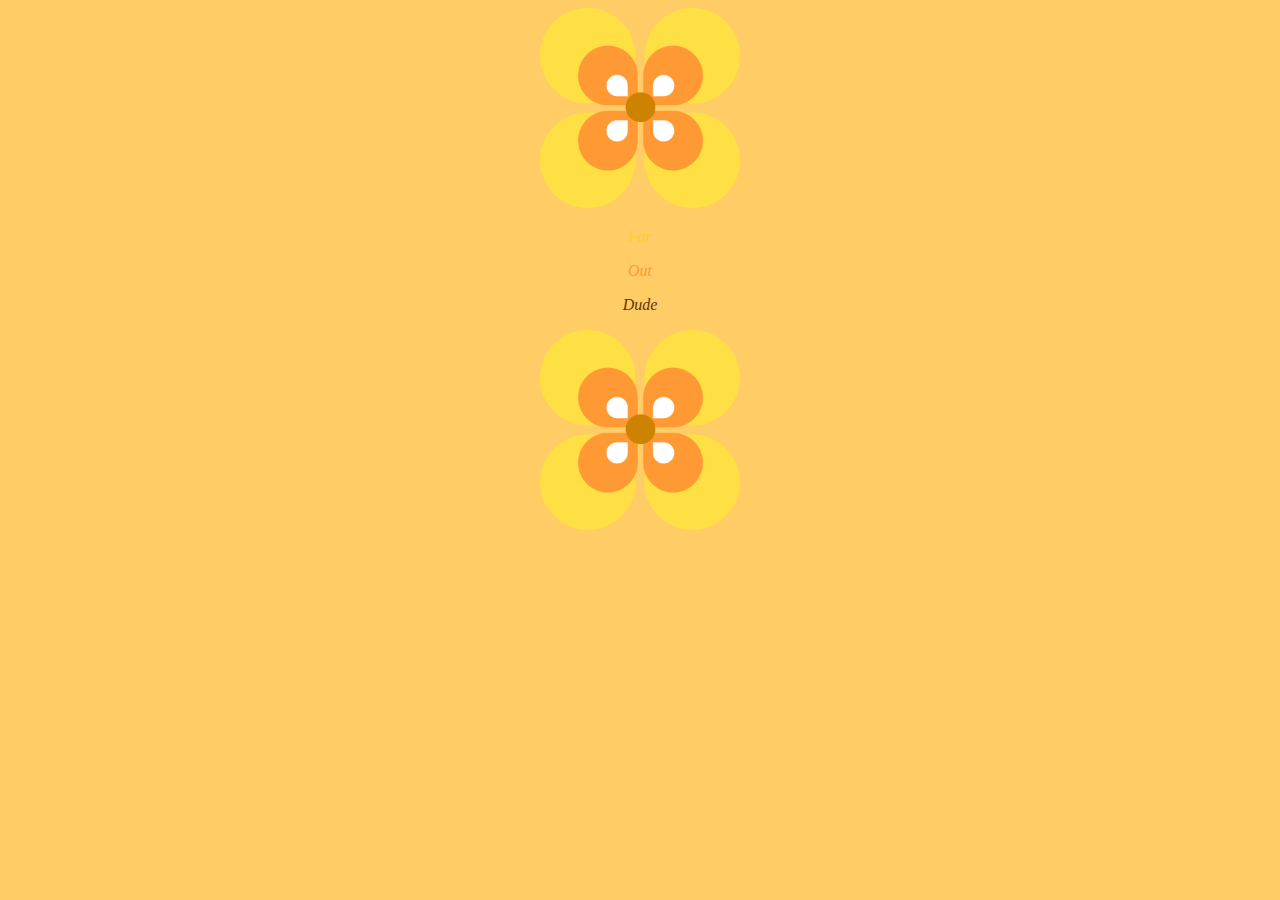
==== assignment-6/index.html @ 1e96983f "assignment-6 Initial Upload" ====
<!DOCTYPE HTML>
<html>
<head>
  <title>70s Aesthetic Showcase</title>
  <meta charset="utf-8">
  <meta name="author" content="Taylor Pirre">
  <link rel="stylesheet" type="text/css" href="./css/style.css"/>
</head>
<body>
  <div id="top image">
    <img src="./images/1970s-01.png" alt="1970s Flower Graphic" title="70s Flower" width="200" height="200"/>
  </div>
  <div id="far">
    <p>Far</p>
  </div>
  <div id="out">
    <p>Out</p>
  </div>
  <div id="dude">
    <p>Dude</p>
  </div>
  <div id="bottom image">
      <img src="./images/1970s-01.png" alt="1970s Flower Graphic" title="70s Flower" width="200" height="200"/>
  </div>
</body>
</html>
---- assignment-6/css/style.css ----
*{
background-color: #ffcc66;
font-style: italic;
text-align: center;
}
#far {
color: #ffcc33;
}
#out {
color: #ff9933;
}
#dude {
color: #663300;
}
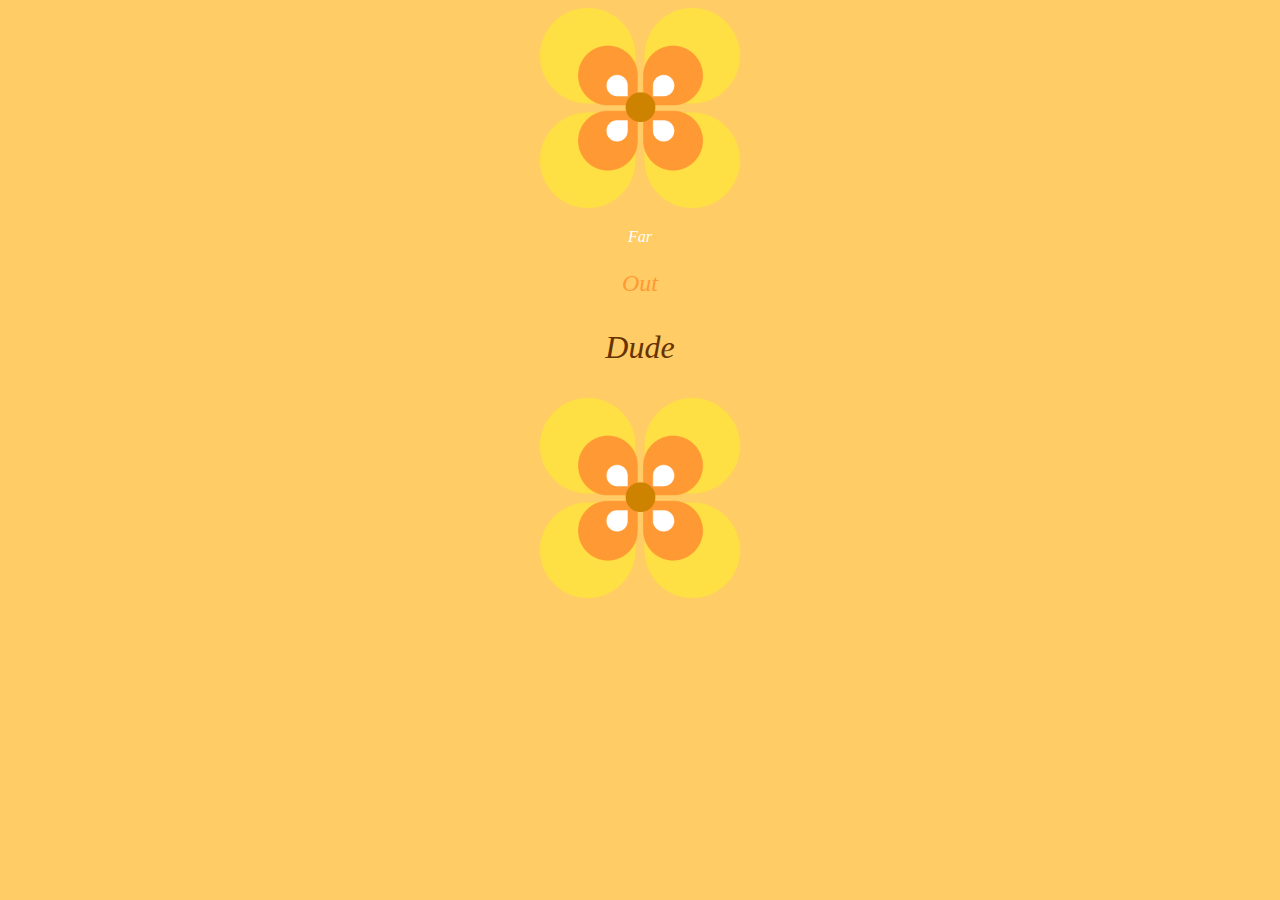
==== commit 2b981edd: "More Text Styling" ====
--- a/assignment-6/index.html
+++ b/assignment-6/index.html
@@ -17,7 +17,7 @@
     <p>Out</p>
   </div>
   <div id="dude">
-    <p>Dude</p>
+    <p class="styled">Dude</p>
   </div>
   <div id="bottom image">
       <img src="./images/1970s-01.png" alt="1970s Flower Graphic" title="70s Flower" width="200" height="200"/>
--- a/assignment-6/css/style.css
+++ b/assignment-6/css/style.css
@@ -3,12 +3,21 @@
 font-style: italic;
 text-align: center;
 }
+p {
+
+}
+p.styled {
+  font-style: bold;
+}
 #far {
-color: #ffcc33;
+color: #ffffff;
+font-size: 100%;
 }
 #out {
 color: #ff9933;
+font-size: 150%;
 }
 #dude {
 color: #663300;
+font-size: 200%;
 }
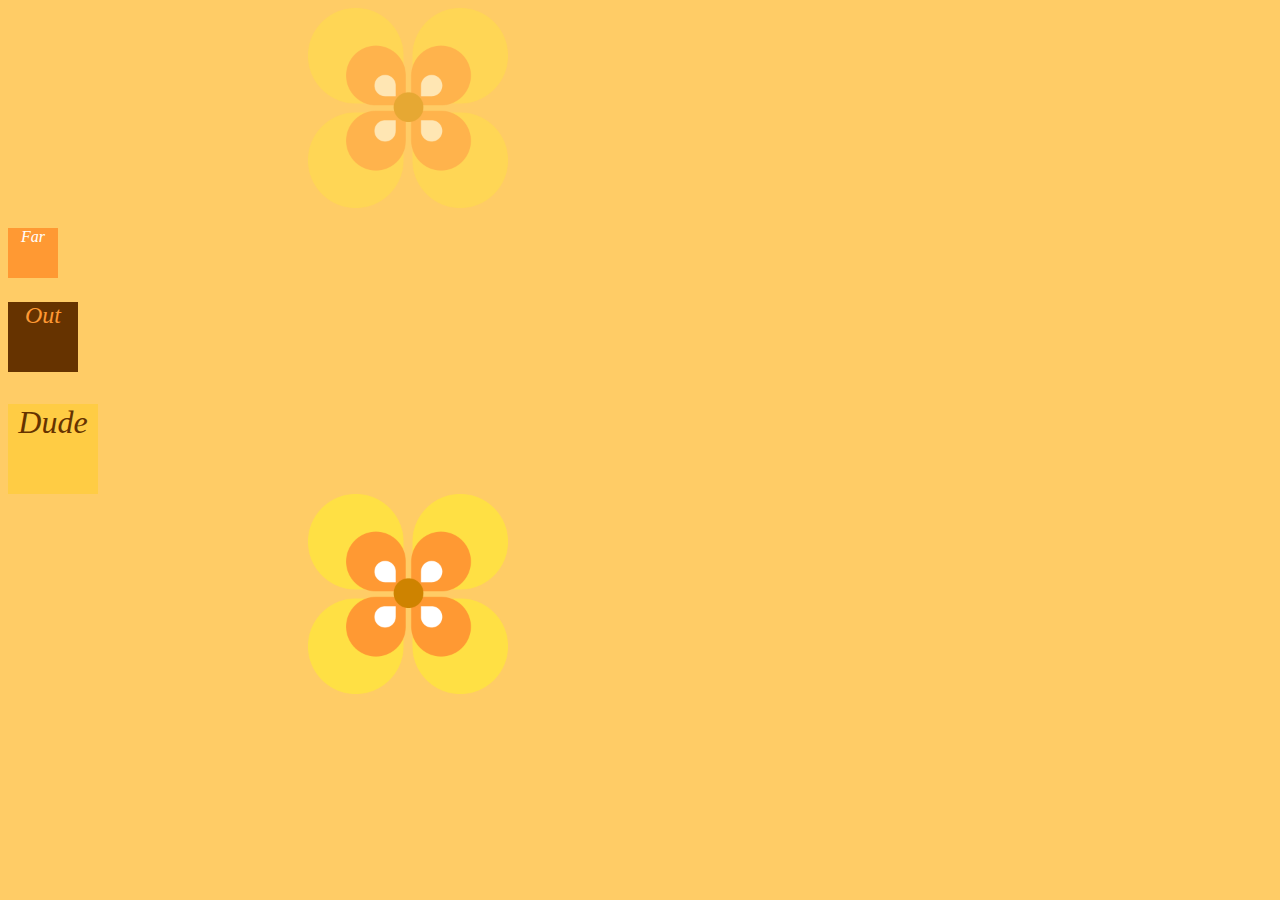
==== commit 2f541db5: "Added container background colors." ====
--- a/assignment-6/index.html
+++ b/assignment-6/index.html
@@ -7,10 +7,10 @@
   <link rel="stylesheet" type="text/css" href="./css/style.css"/>
 </head>
 <body>
-  <div id="top image">
+  <div id="top-image" class="container">
     <img src="./images/1970s-01.png" alt="1970s Flower Graphic" title="70s Flower" width="200" height="200"/>
   </div>
-  <div id="far">
+  <div id="far" class="container">
     <p>Far</p>
   </div>
   <div id="out">
@@ -19,7 +19,7 @@
   <div id="dude">
     <p class="styled">Dude</p>
   </div>
-  <div id="bottom image">
+  <div id="bottom-image" class="container">
       <img src="./images/1970s-01.png" alt="1970s Flower Graphic" title="70s Flower" width="200" height="200"/>
   </div>
 </body>
--- a/assignment-6/css/style.css
+++ b/assignment-6/css/style.css
@@ -1,23 +1,40 @@
-*{
-background-color: #ffcc66;
-font-style: italic;
-text-align: center;
+body{
+  width: 800px;
+  height: 800px;
+  text-align: center;
+  background-color: #ffcc66;
 }
 p {
-
+font-style: italic;
 }
 p.styled {
-  font-style: bold;
+  font-style: bold !important;
+}
+/* Only the graphic at the top has its opacity styled. */
+#top-image {
+  opacity: 0.5;
 }
 #far {
+text-align: center;
+width: 50px;
+height: 50px;
 color: #ffffff;
+background-color: #ff9933;
 font-size: 100%;
 }
 #out {
+text-align: center;
+width: 70px;
+height: 70px;
 color: #ff9933;
+background-color: #663300;
 font-size: 150%;
 }
 #dude {
+text-align: center;
+width: 90px;
+height: 90px;
 color: #663300;
+background-color: #ffcc44;
 font-size: 200%;
 }
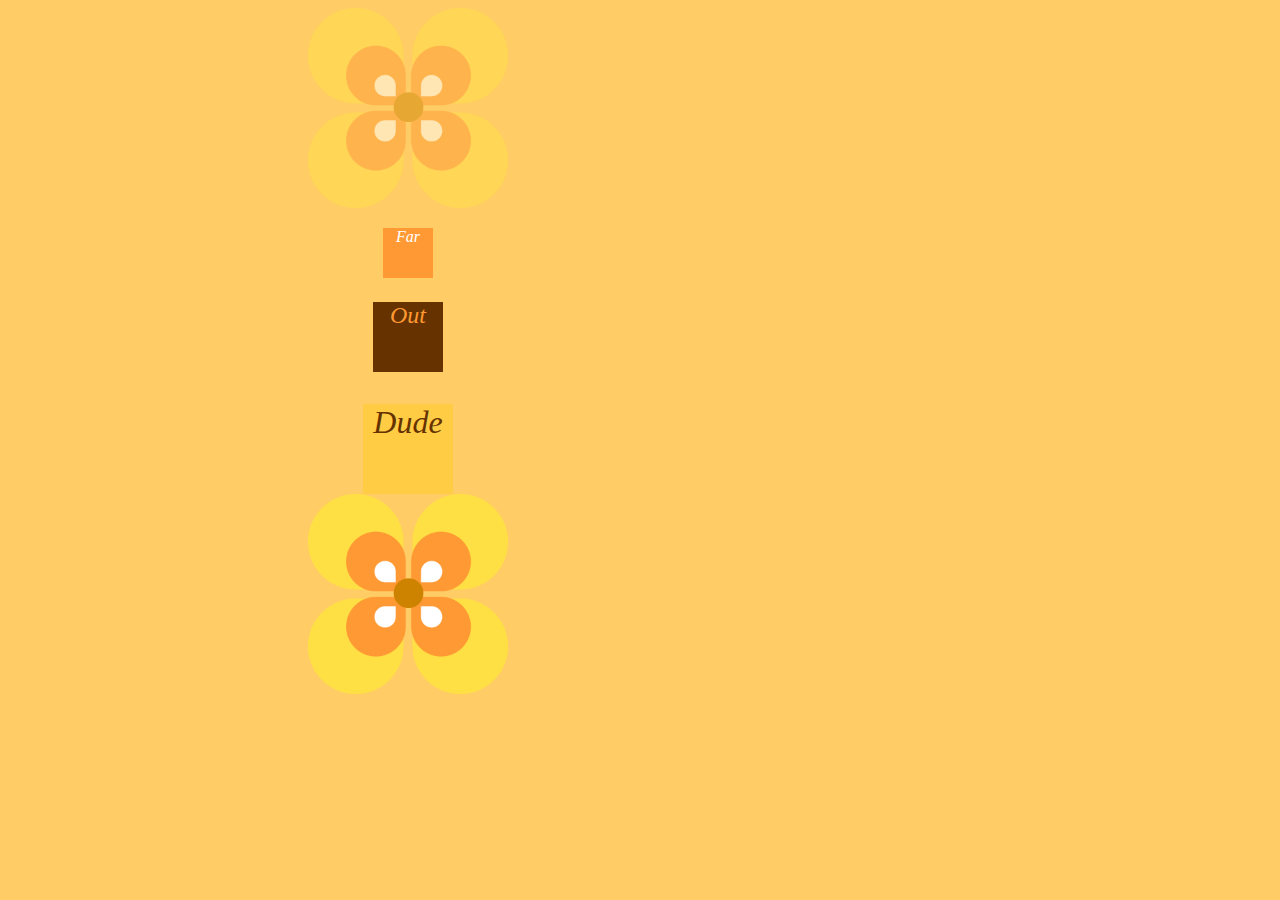
==== commit f48ee8aa: "Fixed Allignment Issue" ====
--- a/assignment-6/index.html
+++ b/assignment-6/index.html
@@ -13,10 +13,10 @@
   <div id="far" class="container">
     <p>Far</p>
   </div>
-  <div id="out">
+  <div id="out" class="container">
     <p>Out</p>
   </div>
-  <div id="dude">
+  <div id="dude" class="container">
     <p class="styled">Dude</p>
   </div>
   <div id="bottom-image" class="container">
--- a/assignment-6/css/style.css
+++ b/assignment-6/css/style.css
@@ -9,6 +9,11 @@
 }
 p.styled {
   font-style: bold !important;
+}
+.container{
+  padding: auto;
+  margin: auto;
+  text-align: center;
 }
 /* Only the graphic at the top has its opacity styled. */
 #top-image {
